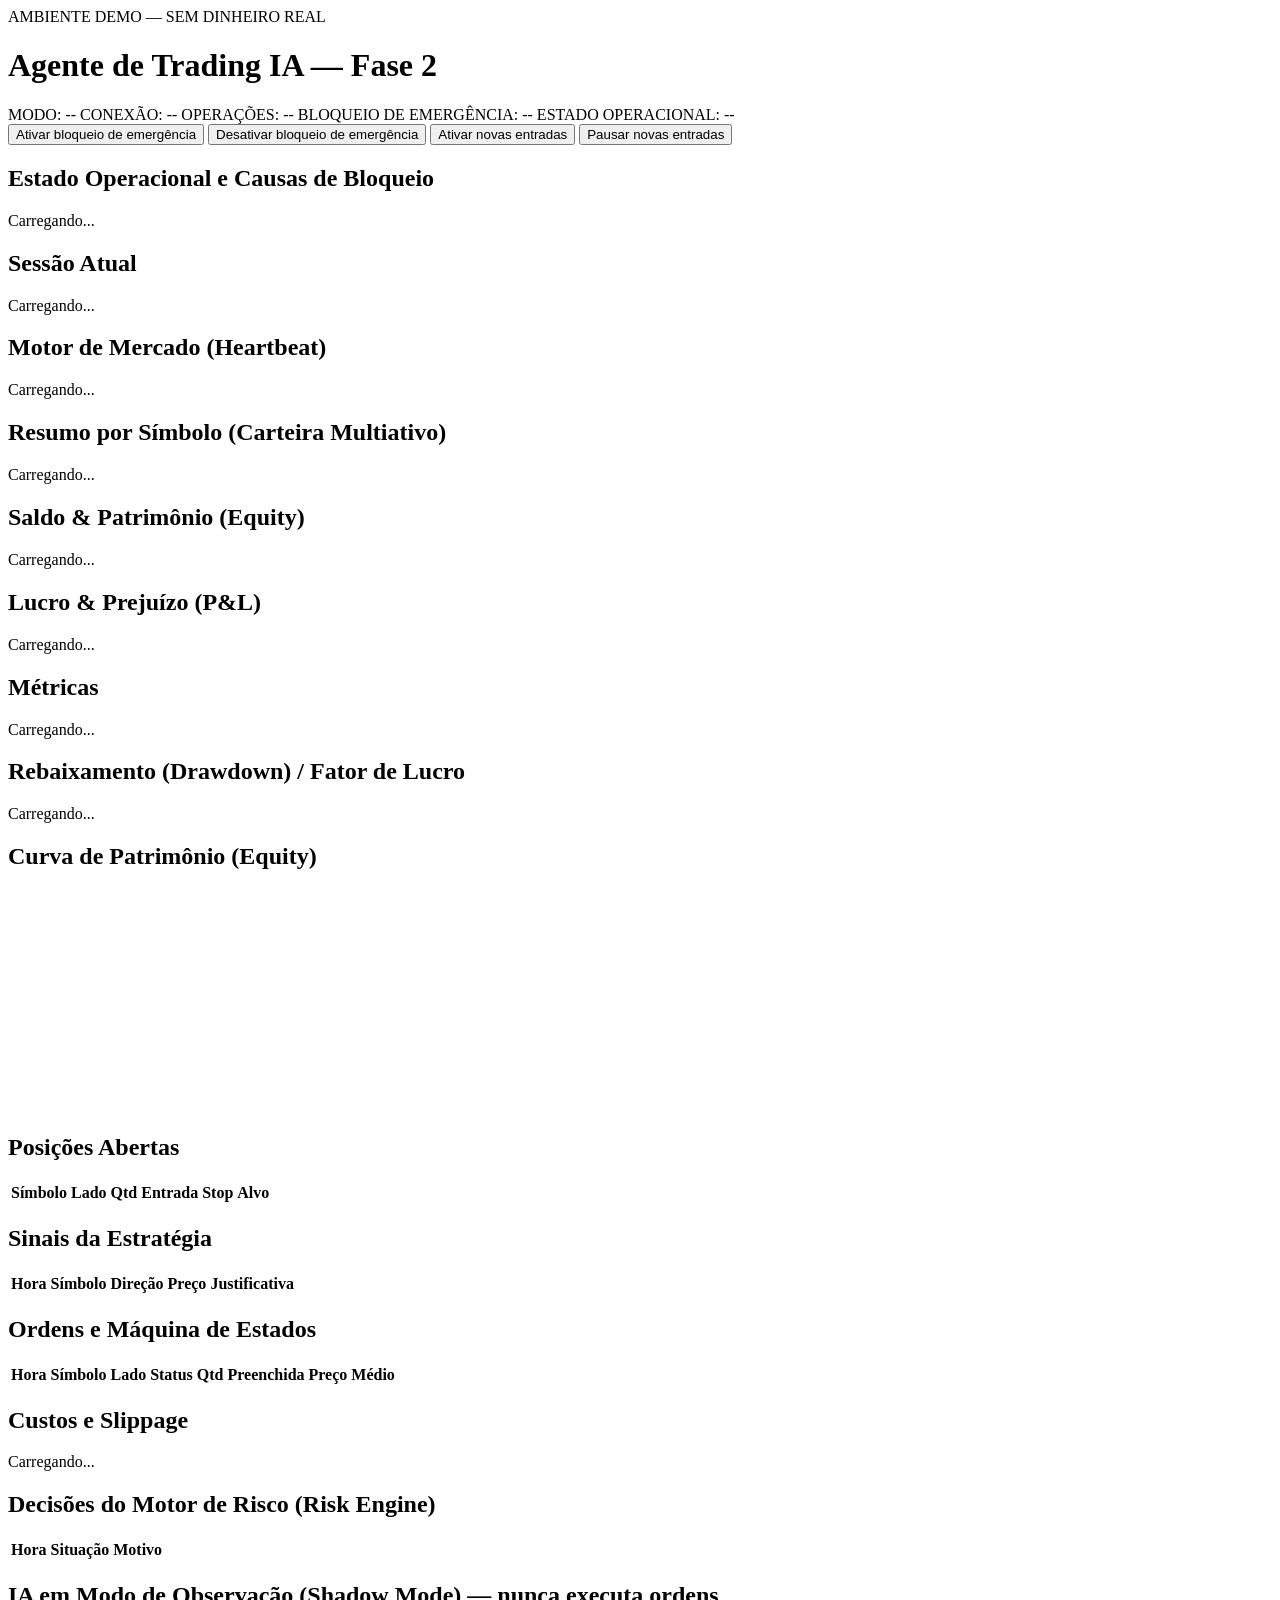
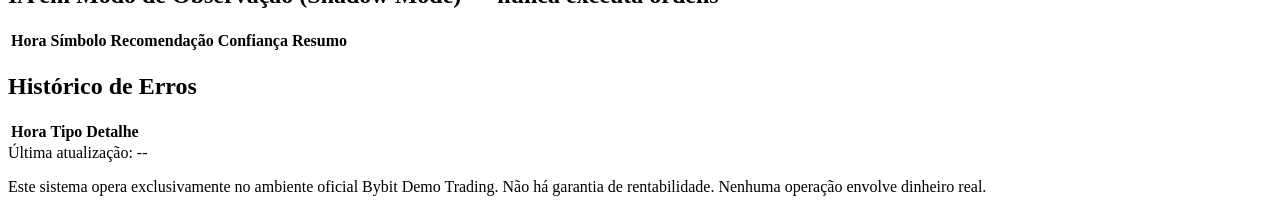
==== frontend/index.html @ 14e99291 "feat: add multi-asset phase 3 foundation" ====
<!doctype html>
<html lang="pt-BR">
<head>
<meta charset="utf-8" />
<meta name="viewport" content="width=device-width, initial-scale=1" />
<title>Agente Trader Demo</title>
<link rel="stylesheet" href="/static/styles.css" />
</head>
<body>
  <div id="env-banner" class="banner">AMBIENTE DEMO — SEM DINHEIRO REAL</div>

  <header class="topbar">
    <h1>Agente de Trading IA — Fase 2</h1>
    <div class="status-chips">
      <span id="chip-mode" class="chip">MODO: --</span>
      <span id="chip-conn" class="chip">CONEXÃO: --</span>
      <span id="chip-trading" class="chip">OPERAÇÕES: --</span>
      <span id="chip-kill" class="chip">BLOQUEIO DE EMERGÊNCIA: --</span>
      <span id="chip-op-state" class="chip">ESTADO OPERACIONAL: --</span>
    </div>
    <button id="btn-kill" class="btn-danger">Ativar bloqueio de emergência</button>
    <button id="btn-unkill" class="btn-secondary">Desativar bloqueio de emergência</button>
    <button id="btn-activate" class="btn-secondary">Ativar novas entradas</button>
    <button id="btn-pause" class="btn-secondary">Pausar novas entradas</button>
  </header>
  <div id="status-message" class="status-message"></div>

  <main>
    <section class="grid-2">
      <div class="card">
        <h2>Estado Operacional e Causas de Bloqueio</h2>
        <div id="block-causes-box">Carregando...</div>
      </div>
      <div class="card">
        <h2>Sessão Atual</h2>
        <div id="session-box">Carregando...</div>
      </div>
      <div class="card">
        <h2>Motor de Mercado (Heartbeat)</h2>
        <div id="poll-health-box">Carregando...</div>
      </div>
    </section>

    <section class="card">
      <h2>Resumo por Símbolo (Carteira Multiativo)</h2>
      <div id="symbols-summary-box">Carregando...</div>
    </section>
    <section class="grid">
      <div class="card">
        <h2>Saldo &amp; Patrimônio (Equity)</h2>
        <div id="account-box">Carregando...</div>
      </div>
      <div class="card">
        <h2>Lucro &amp; Prejuízo (P&amp;L)</h2>
        <div id="pnl-box">Carregando...</div>
      </div>
      <div class="card">
        <h2>Métricas</h2>
        <div id="metrics-box">Carregando...</div>
      </div>
      <div class="card">
        <h2>Rebaixamento (Drawdown) / Fator de Lucro</h2>
        <div id="risk-metrics-box">Carregando...</div>
      </div>
    </section>

    <section class="card">
      <h2>Curva de Patrimônio (Equity)</h2>
      <canvas id="equity-canvas" width="900" height="220"></canvas>
    </section>

    <section class="grid-2">
      <div class="card">
        <h2>Posições Abertas</h2>
        <table id="positions-table"><thead><tr><th>Símbolo</th><th>Lado</th><th>Qtd</th><th>Entrada</th><th>Stop</th><th>Alvo</th></tr></thead><tbody></tbody></table>
      </div>
      <div class="card">
        <h2>Sinais da Estratégia</h2>
        <table id="signals-table"><thead><tr><th>Hora</th><th>Símbolo</th><th>Direção</th><th>Preço</th><th>Justificativa</th></tr></thead><tbody></tbody></table>
      </div>
    </section>

    <section class="grid-2">
      <div class="card">
        <h2>Ordens e Máquina de Estados</h2>
        <table id="orders-table"><thead><tr><th>Hora</th><th>Símbolo</th><th>Lado</th><th>Status</th><th>Qtd Preenchida</th><th>Preço Médio</th></tr></thead><tbody></tbody></table>
      </div>
      <div class="card">
        <h2>Custos e Slippage</h2>
        <div id="costs-box">Carregando...</div>
      </div>
    </section>

    <section class="grid-2">
      <div class="card">
        <h2>Decisões do Motor de Risco (Risk Engine)</h2>
        <table id="risk-table"><thead><tr><th>Hora</th><th>Situação</th><th>Motivo</th></tr></thead><tbody></tbody></table>
      </div>
      <div class="card">
        <h2>IA em Modo de Observação (Shadow Mode) — nunca executa ordens</h2>
        <table id="ai-table"><thead><tr><th>Hora</th><th>Símbolo</th><th>Recomendação</th><th>Confiança</th><th>Resumo</th></tr></thead><tbody></tbody></table>
      </div>
    </section>

    <section class="card">
      <h2>Histórico de Erros</h2>
      <table id="failures-table"><thead><tr><th>Hora</th><th>Tipo</th><th>Detalhe</th></tr></thead><tbody></tbody></table>
    </section>

    <footer>
      <span>Última atualização: <span id="last-updated">--</span></span>
      <p class="disclaimer">Este sistema opera exclusivamente no ambiente oficial Bybit Demo Trading. Não há garantia de rentabilidade. Nenhuma operação envolve dinheiro real.</p>
    </footer>
  </main>

  <script src="/static/app.js"></script>
</body>
</html>
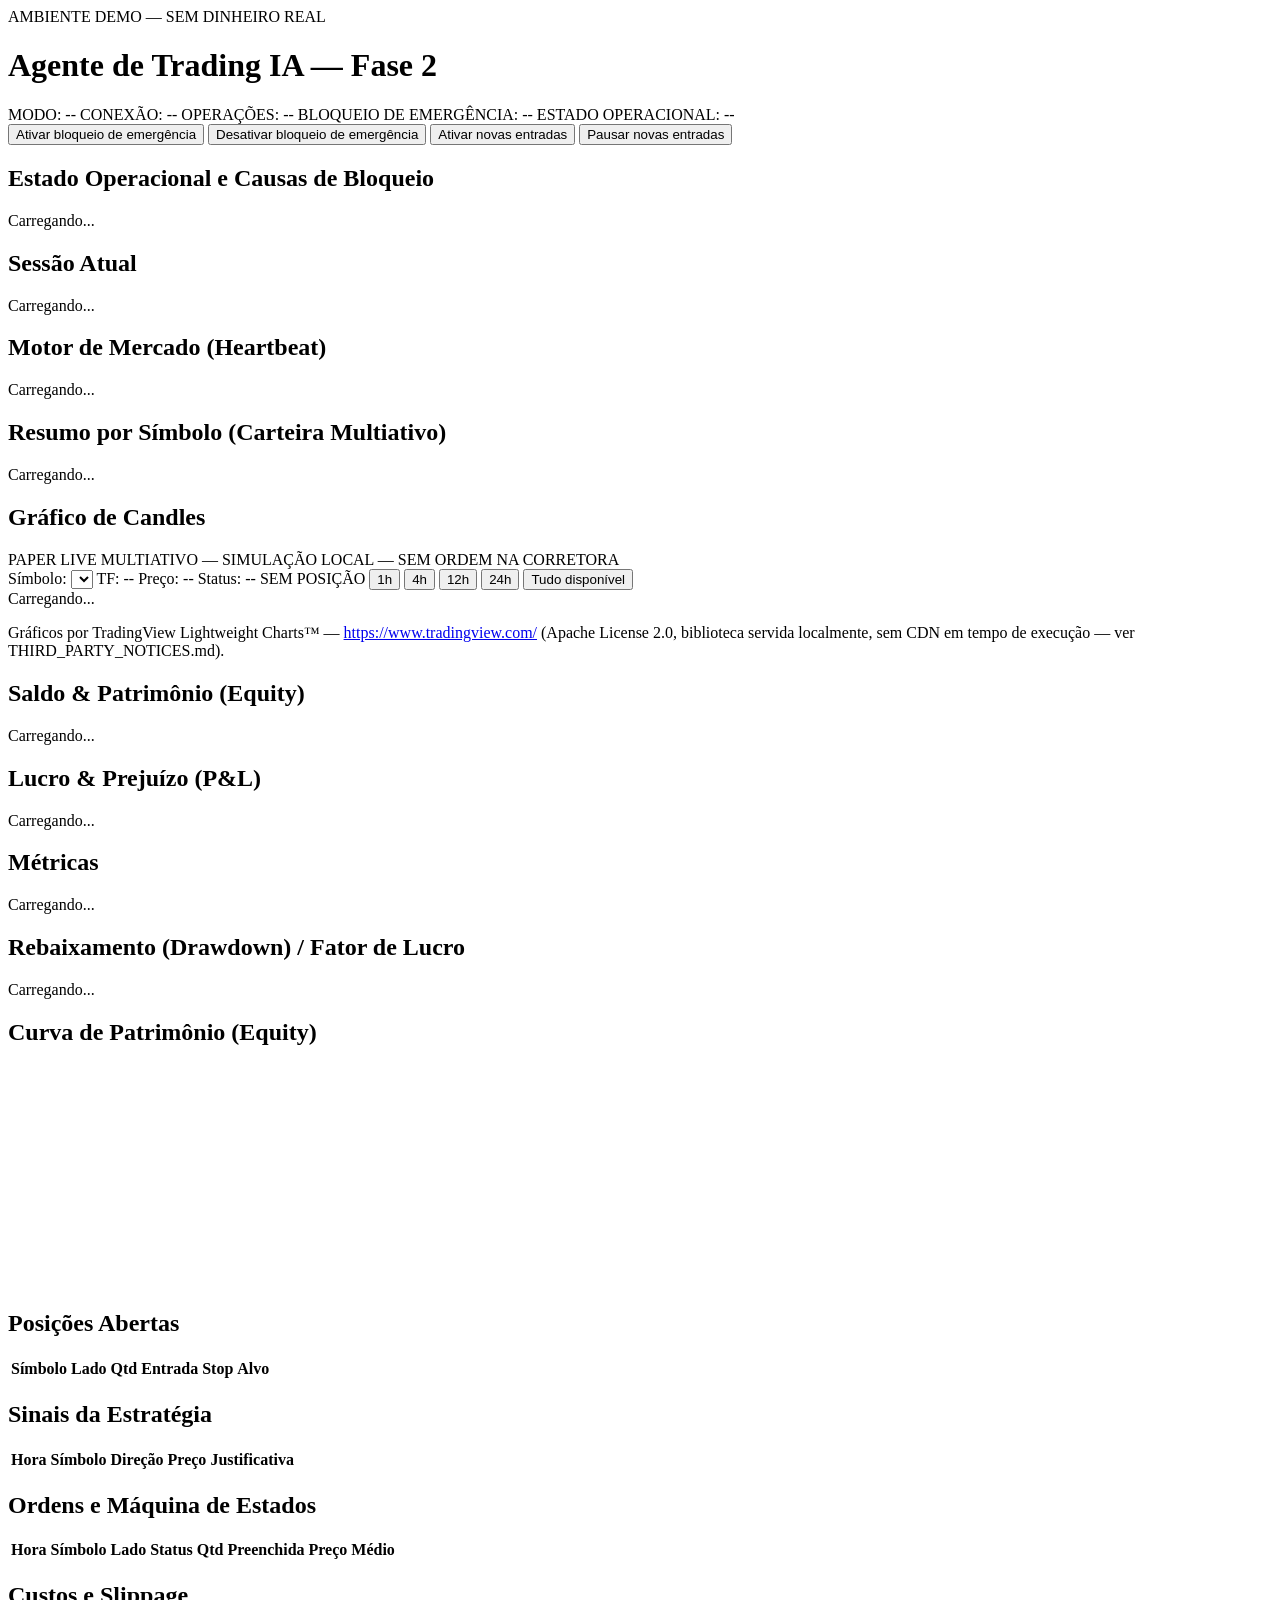
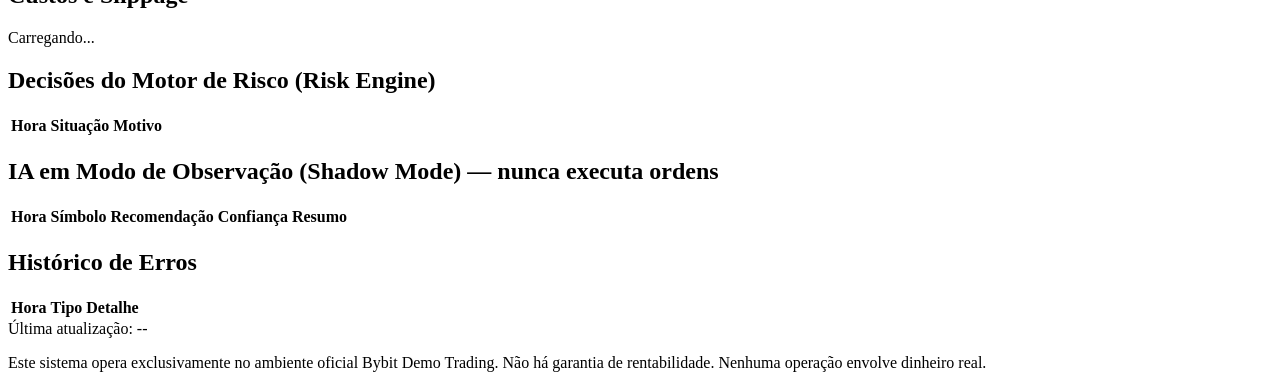
==== commit 05c3676a: "feat: add multi-asset trading chart dashboard" ====
--- a/frontend/index.html
+++ b/frontend/index.html
@@ -45,6 +45,35 @@
       <h2>Resumo por Símbolo (Carteira Multiativo)</h2>
       <div id="symbols-summary-box">Carregando...</div>
     </section>
+
+    <section class="card" id="chart-card">
+      <h2>Gráfico de Candles</h2>
+      <div class="chart-banner">PAPER LIVE MULTIATIVO — SIMULAÇÃO LOCAL — SEM ORDEM NA CORRETORA</div>
+      <div class="chart-header">
+        <label for="chart-symbol-select">Símbolo:</label>
+        <select id="chart-symbol-select"></select>
+        <span id="chart-timeframe" class="chip">TF: --</span>
+        <span id="chart-visual-price" class="chip">Preço: --</span>
+        <span id="chart-status" class="chip">Status: --</span>
+        <span id="chart-position-state" class="chip">SEM POSIÇÃO</span>
+        <span class="chart-window-buttons">
+          <button type="button" class="btn-secondary chart-window-btn" data-window="1h">1h</button>
+          <button type="button" class="btn-secondary chart-window-btn" data-window="4h">4h</button>
+          <button type="button" class="btn-secondary chart-window-btn" data-window="12h">12h</button>
+          <button type="button" class="btn-secondary chart-window-btn" data-window="24h">24h</button>
+          <button type="button" class="btn-secondary chart-window-btn" data-window="all">Tudo disponível</button>
+        </span>
+      </div>
+      <div id="chart-container">
+        <div id="chart-loading" class="chart-message">Carregando...</div>
+      </div>
+      <div id="chart-position-legend" class="chart-legend"></div>
+      <p class="chart-attribution">
+        Gráficos por TradingView Lightweight Charts™ — <a href="https://www.tradingview.com/" target="_blank" rel="noopener">https://www.tradingview.com/</a>
+        (Apache License 2.0, biblioteca servida localmente, sem CDN em tempo de execução — ver THIRD_PARTY_NOTICES.md).
+      </p>
+    </section>
+
     <section class="grid">
       <div class="card">
         <h2>Saldo &amp; Patrimônio (Equity)</h2>
@@ -113,6 +142,7 @@
     </footer>
   </main>
 
+  <script src="/static/vendor/lightweight-charts.standalone.production.js"></script>
   <script src="/static/app.js"></script>
 </body>
 </html>
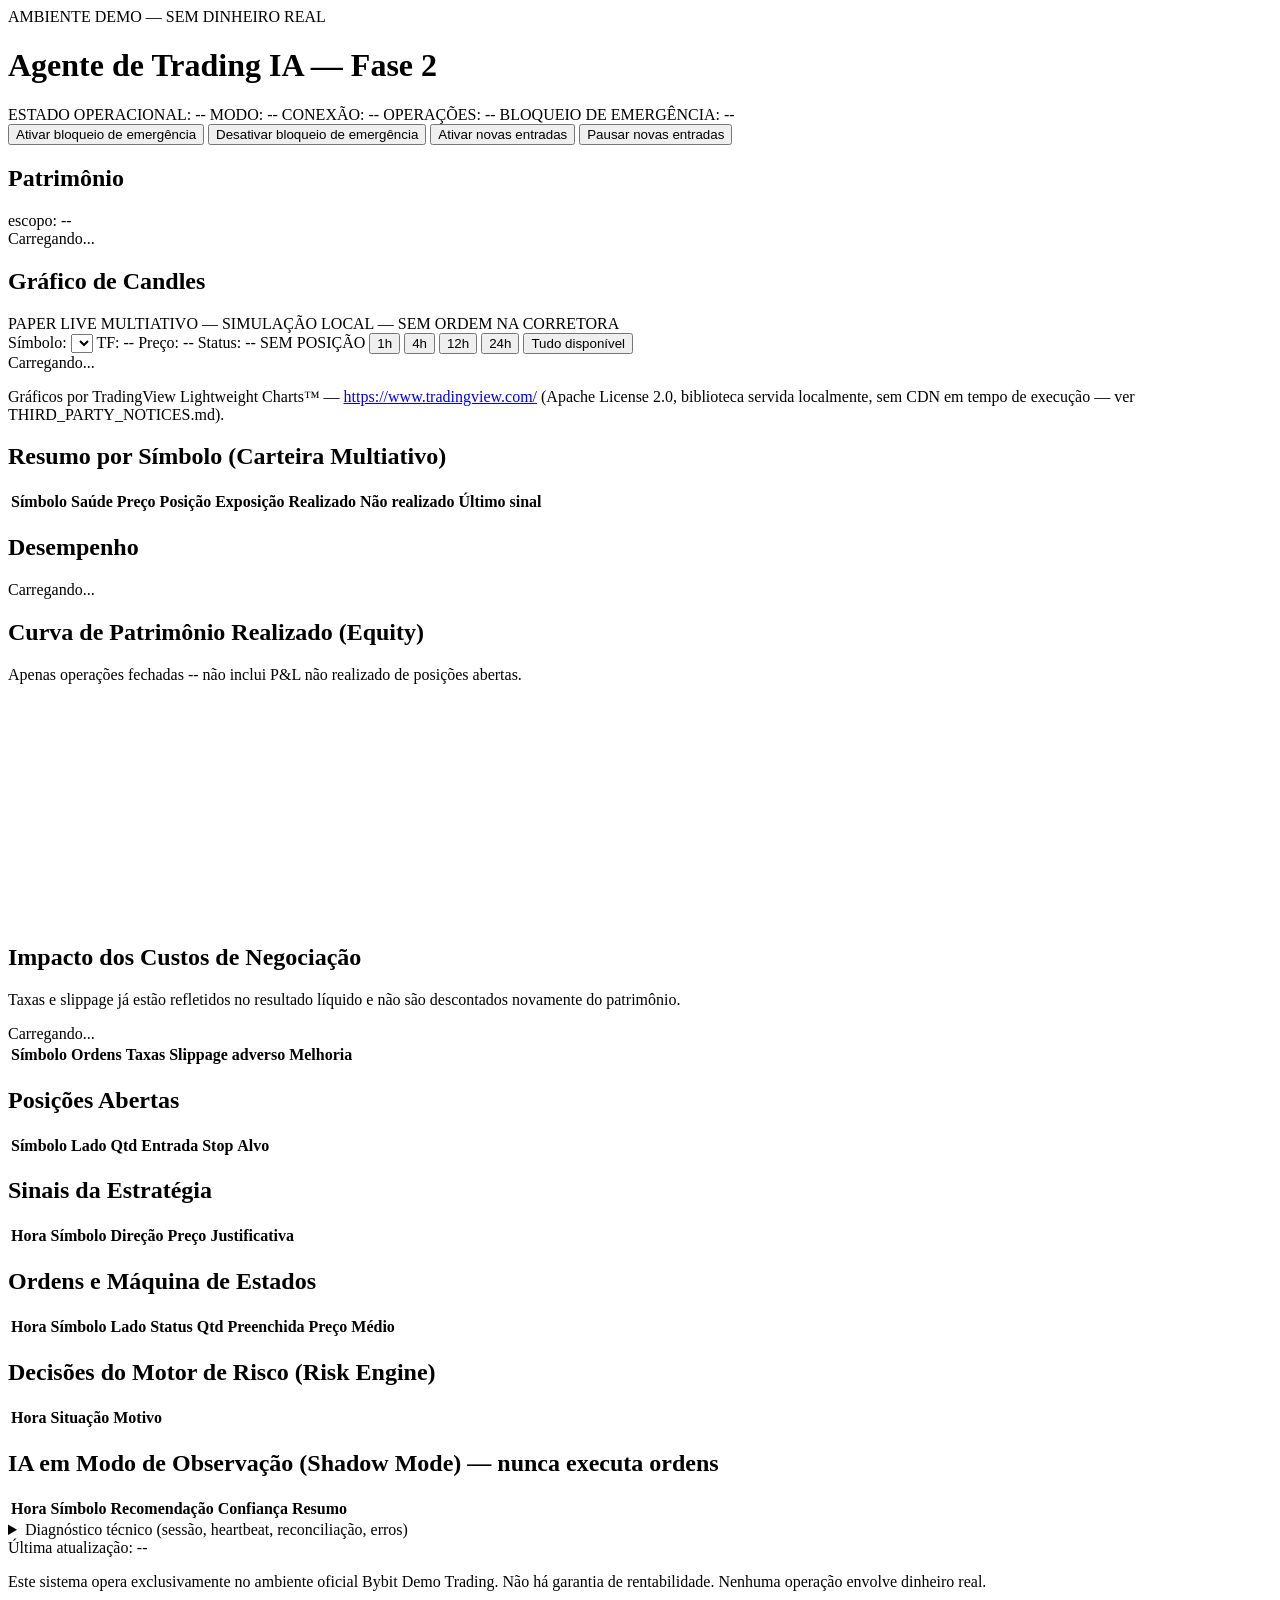
==== commit 44fa0c1f: "feat: redesign financial dashboard accounting" ====
--- a/frontend/index.html
+++ b/frontend/index.html
@@ -12,12 +12,13 @@
   <header class="topbar">
     <h1>Agente de Trading IA — Fase 2</h1>
     <div class="status-chips">
+      <span id="chip-op-state" class="chip chip-primary">ESTADO OPERACIONAL: --</span>
       <span id="chip-mode" class="chip">MODO: --</span>
       <span id="chip-conn" class="chip">CONEXÃO: --</span>
       <span id="chip-trading" class="chip">OPERAÇÕES: --</span>
       <span id="chip-kill" class="chip">BLOQUEIO DE EMERGÊNCIA: --</span>
-      <span id="chip-op-state" class="chip">ESTADO OPERACIONAL: --</span>
     </div>
+    <div id="block-reason-line" class="block-reason-line" hidden></div>
     <button id="btn-kill" class="btn-danger">Ativar bloqueio de emergência</button>
     <button id="btn-unkill" class="btn-secondary">Desativar bloqueio de emergência</button>
     <button id="btn-activate" class="btn-secondary">Ativar novas entradas</button>
@@ -26,24 +27,16 @@
   <div id="status-message" class="status-message"></div>
 
   <main>
-    <section class="grid-2">
-      <div class="card">
-        <h2>Estado Operacional e Causas de Bloqueio</h2>
-        <div id="block-causes-box">Carregando...</div>
+    <!-- B. Resumo financeiro principal -->
+    <section class="card hero-card">
+      <div class="hero-header">
+        <h2>Patrimônio</h2>
+        <span id="equity-scope-badge" class="chip chip-scope">escopo: --</span>
       </div>
-      <div class="card">
-        <h2>Sessão Atual</h2>
-        <div id="session-box">Carregando...</div>
+      <div id="equity-incomplete-notice" class="notice-amber" hidden>
+        Patrimônio incompleto: pelo menos uma posição aberta não pôde ser marcada a mercado agora.
       </div>
-      <div class="card">
-        <h2>Motor de Mercado (Heartbeat)</h2>
-        <div id="poll-health-box">Carregando...</div>
-      </div>
-    </section>
-
-    <section class="card">
-      <h2>Resumo por Símbolo (Carteira Multiativo)</h2>
-      <div id="symbols-summary-box">Carregando...</div>
+      <div id="hero-grid" class="hero-grid">Carregando...</div>
     </section>
 
     <section class="card" id="chart-card">
@@ -74,28 +67,45 @@
       </p>
     </section>
 
-    <section class="grid">
-      <div class="card">
-        <h2>Saldo &amp; Patrimônio (Equity)</h2>
-        <div id="account-box">Carregando...</div>
-      </div>
-      <div class="card">
-        <h2>Lucro &amp; Prejuízo (P&amp;L)</h2>
-        <div id="pnl-box">Carregando...</div>
-      </div>
-      <div class="card">
-        <h2>Métricas</h2>
-        <div id="metrics-box">Carregando...</div>
-      </div>
-      <div class="card">
-        <h2>Rebaixamento (Drawdown) / Fator de Lucro</h2>
-        <div id="risk-metrics-box">Carregando...</div>
+    <!-- D. Resumo por Símbolo -->
+    <section class="card">
+      <h2>Resumo por Símbolo (Carteira Multiativo)</h2>
+      <div class="table-scroll">
+        <table id="symbols-summary-table">
+          <thead><tr>
+            <th>Símbolo</th><th>Saúde</th><th>Preço</th><th>Posição</th>
+            <th>Exposição</th><th>Realizado</th><th>Não realizado</th><th>Último sinal</th>
+          </tr></thead>
+          <tbody></tbody>
+        </table>
       </div>
     </section>
 
+    <!-- E. Desempenho -->
     <section class="card">
-      <h2>Curva de Patrimônio (Equity)</h2>
+      <h2>Desempenho</h2>
+      <div id="performance-grid" class="hero-grid hero-grid-compact">Carregando...</div>
+    </section>
+
+    <section class="card">
+      <h2>Curva de Patrimônio Realizado (Equity)</h2>
+      <p class="card-subtitle">Apenas operações fechadas -- não inclui P&amp;L não realizado de posições abertas.</p>
       <canvas id="equity-canvas" width="900" height="220"></canvas>
+    </section>
+
+    <!-- F. Custos de negociação -->
+    <section class="card">
+      <h2>Impacto dos Custos de Negociação</h2>
+      <p class="notice-muted">
+        Taxas e slippage já estão refletidos no resultado líquido e não são descontados novamente do patrimônio.
+      </p>
+      <div id="costs-box" class="hero-grid hero-grid-compact">Carregando...</div>
+      <div class="table-scroll">
+        <table id="costs-by-symbol-table">
+          <thead><tr><th>Símbolo</th><th>Ordens</th><th>Taxas</th><th>Slippage adverso</th><th>Melhoria</th></tr></thead>
+          <tbody></tbody>
+        </table>
+      </div>
     </section>
 
     <section class="grid-2">
@@ -115,26 +125,38 @@
         <table id="orders-table"><thead><tr><th>Hora</th><th>Símbolo</th><th>Lado</th><th>Status</th><th>Qtd Preenchida</th><th>Preço Médio</th></tr></thead><tbody></tbody></table>
       </div>
       <div class="card">
-        <h2>Custos e Slippage</h2>
-        <div id="costs-box">Carregando...</div>
-      </div>
-    </section>
-
-    <section class="grid-2">
-      <div class="card">
         <h2>Decisões do Motor de Risco (Risk Engine)</h2>
         <table id="risk-table"><thead><tr><th>Hora</th><th>Situação</th><th>Motivo</th></tr></thead><tbody></tbody></table>
-      </div>
-      <div class="card">
-        <h2>IA em Modo de Observação (Shadow Mode) — nunca executa ordens</h2>
-        <table id="ai-table"><thead><tr><th>Hora</th><th>Símbolo</th><th>Recomendação</th><th>Confiança</th><th>Resumo</th></tr></thead><tbody></tbody></table>
       </div>
     </section>
 
     <section class="card">
-      <h2>Histórico de Erros</h2>
-      <table id="failures-table"><thead><tr><th>Hora</th><th>Tipo</th><th>Detalhe</th></tr></thead><tbody></tbody></table>
+      <h2>IA em Modo de Observação (Shadow Mode) — nunca executa ordens</h2>
+      <table id="ai-table"><thead><tr><th>Hora</th><th>Símbolo</th><th>Recomendação</th><th>Confiança</th><th>Resumo</th></tr></thead><tbody></tbody></table>
     </section>
+
+    <!-- G. Diagnóstico técnico -->
+    <details class="card diagnostics">
+      <summary>Diagnóstico técnico (sessão, heartbeat, reconciliação, erros)</summary>
+      <section class="grid-2">
+        <div class="card card-flat">
+          <h2>Estado Operacional e Causas de Bloqueio</h2>
+          <div id="block-causes-box">Carregando...</div>
+        </div>
+        <div class="card card-flat">
+          <h2>Sessão Atual</h2>
+          <div id="session-box">Carregando...</div>
+        </div>
+        <div class="card card-flat">
+          <h2>Motor de Mercado (Heartbeat)</h2>
+          <div id="poll-health-box">Carregando...</div>
+        </div>
+      </section>
+      <div class="card card-flat">
+        <h2>Histórico de Erros</h2>
+        <table id="failures-table"><thead><tr><th>Hora</th><th>Tipo</th><th>Detalhe</th></tr></thead><tbody></tbody></table>
+      </div>
+    </details>
 
     <footer>
       <span>Última atualização: <span id="last-updated">--</span></span>
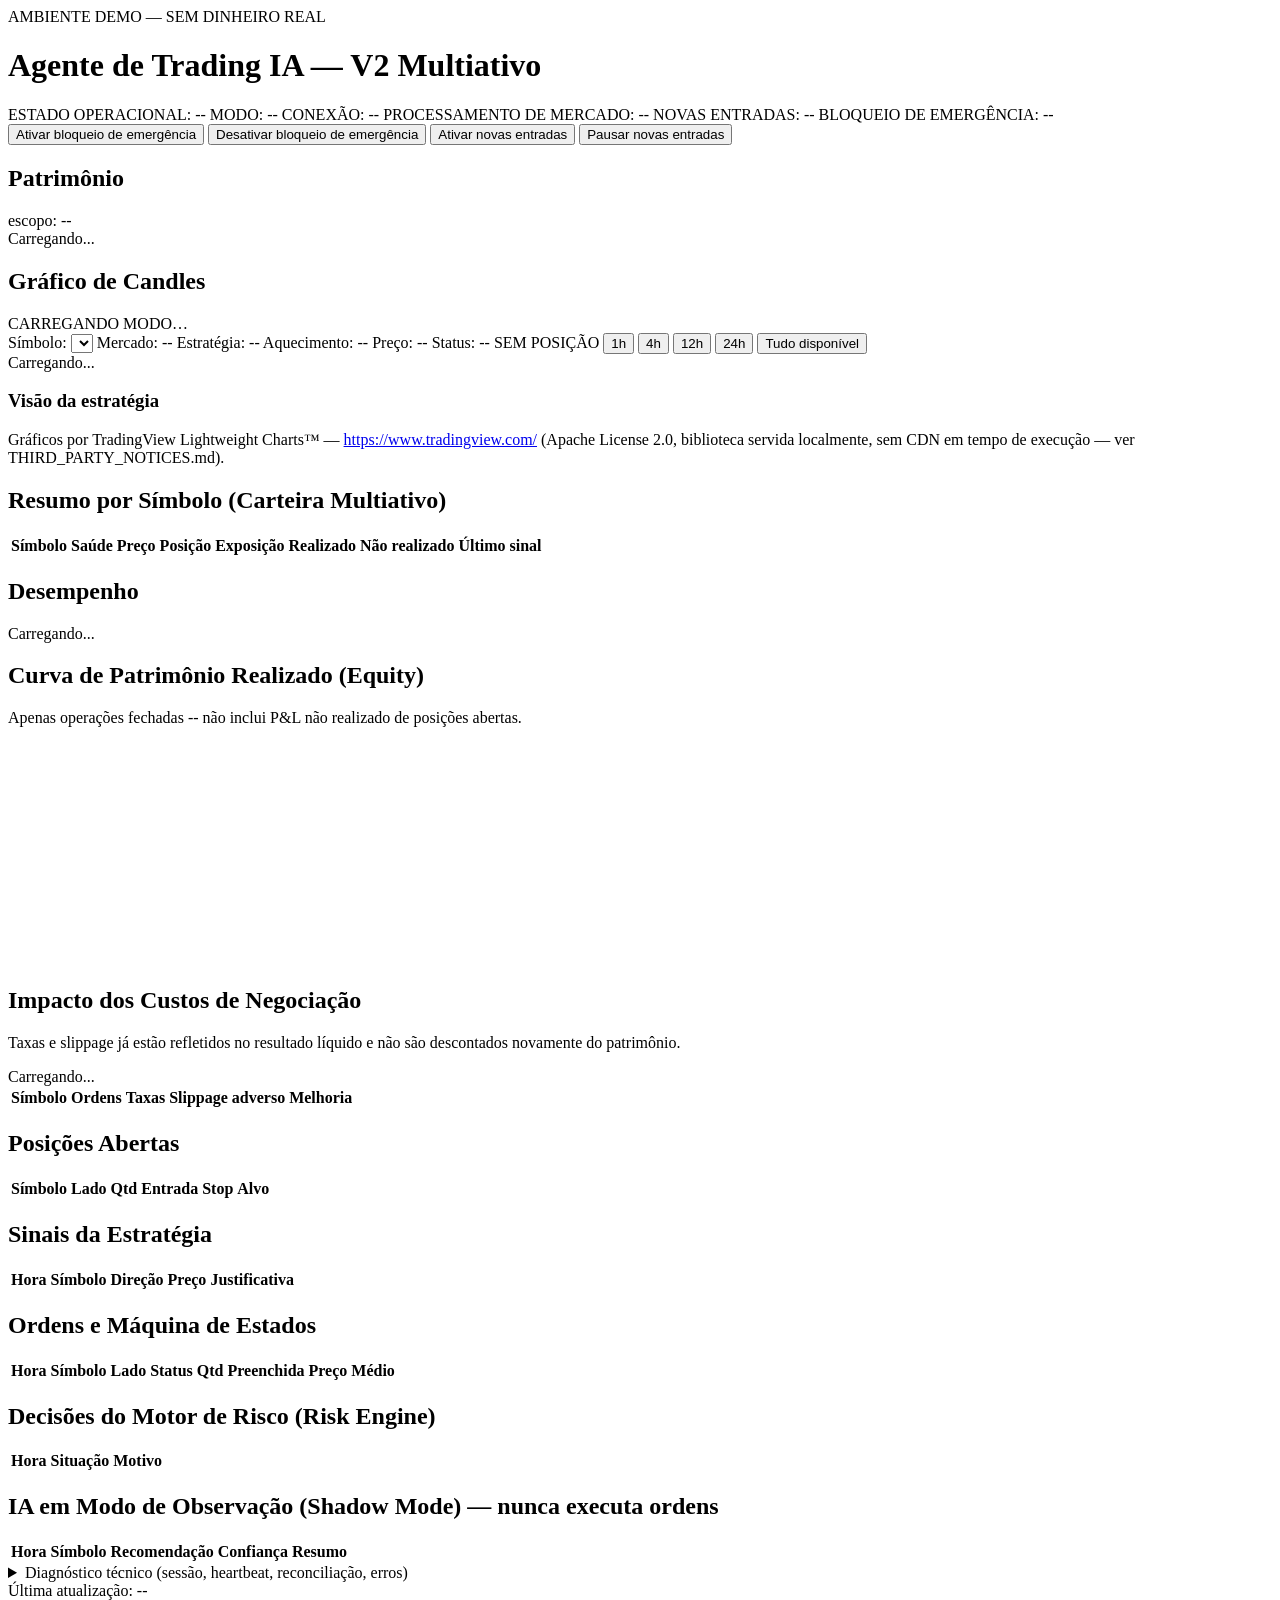
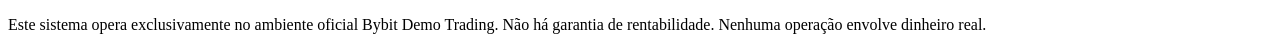
==== commit b1910221: "feat: add multi-timeframe strategy and cost gate" ====
--- a/frontend/index.html
+++ b/frontend/index.html
@@ -10,12 +10,17 @@
   <div id="env-banner" class="banner">AMBIENTE DEMO — SEM DINHEIRO REAL</div>
 
   <header class="topbar">
-    <h1>Agente de Trading IA — Fase 2</h1>
+    <h1>Agente de Trading IA — V2 Multiativo</h1>
     <div class="status-chips">
       <span id="chip-op-state" class="chip chip-primary">ESTADO OPERACIONAL: --</span>
       <span id="chip-mode" class="chip">MODO: --</span>
       <span id="chip-conn" class="chip">CONEXÃO: --</span>
-      <span id="chip-trading" class="chip">OPERAÇÕES: --</span>
+      <!-- Fase 3.2: dois conceitos DISTINTOS, cada um no seu chip. O chip
+           único "OPERAÇÕES: ATIVAS" representava ao mesmo tempo o laço
+           processando candles e a autorização de entrada, o que
+           contradizia visualmente o estado OBSERVANDO ao lado. -->
+      <span id="chip-processing" class="chip">PROCESSAMENTO DE MERCADO: --</span>
+      <span id="chip-entries" class="chip">NOVAS ENTRADAS: --</span>
       <span id="chip-kill" class="chip">BLOQUEIO DE EMERGÊNCIA: --</span>
     </div>
     <div id="block-reason-line" class="block-reason-line" hidden></div>
@@ -41,11 +46,17 @@
 
     <section class="card" id="chart-card">
       <h2>Gráfico de Candles</h2>
-      <div class="chart-banner">PAPER LIVE MULTIATIVO — SIMULAÇÃO LOCAL — SEM ORDEM NA CORRETORA</div>
+      <!-- Fase 3.2: o texto vem do backend e reflete o MODO EFETIVO
+           (REPLAY / PAPER_LOCAL / PAPER_LIVE / BYBIT_DEMO). Nunca mais
+           um literal fixo que dizia "PAPER LIVE" mesmo em REPLAY. -->
+      <div id="chart-banner" class="chart-banner">CARREGANDO MODO…</div>
+      <div id="chart-data-disclaimer" class="chart-disclaimer" hidden></div>
       <div class="chart-header">
         <label for="chart-symbol-select">Símbolo:</label>
         <select id="chart-symbol-select"></select>
-        <span id="chart-timeframe" class="chip">TF: --</span>
+        <span id="chart-timeframe" class="chip">Mercado: --</span>
+        <span id="chart-strategy-timeframe" class="chip chip-strategy">Estratégia: --</span>
+        <span id="chart-warmup" class="chip">Aquecimento: --</span>
         <span id="chart-visual-price" class="chip">Preço: --</span>
         <span id="chart-status" class="chip">Status: --</span>
         <span id="chart-position-state" class="chip">SEM POSIÇÃO</span>
@@ -61,6 +72,12 @@
         <div id="chart-loading" class="chart-message">Carregando...</div>
       </div>
       <div id="chart-position-legend" class="chart-legend"></div>
+      <!-- Fase 3.2: bloco estratégico. O gráfico acima continua sendo o de
+           1 minuto (visão operacional); aqui fica, lado a lado e sempre
+           rotulado, o que a ESTRATÉGIA realmente enxerga. -->
+      <h3 class="chart-subtitle">Visão da estratégia</h3>
+      <div id="chart-strategy-grid" class="hero-grid hero-grid-compact"></div>
+      <div id="chart-strategy-note" class="chart-note"></div>
       <p class="chart-attribution">
         Gráficos por TradingView Lightweight Charts™ — <a href="https://www.tradingview.com/" target="_blank" rel="noopener">https://www.tradingview.com/</a>
         (Apache License 2.0, biblioteca servida localmente, sem CDN em tempo de execução — ver THIRD_PARTY_NOTICES.md).
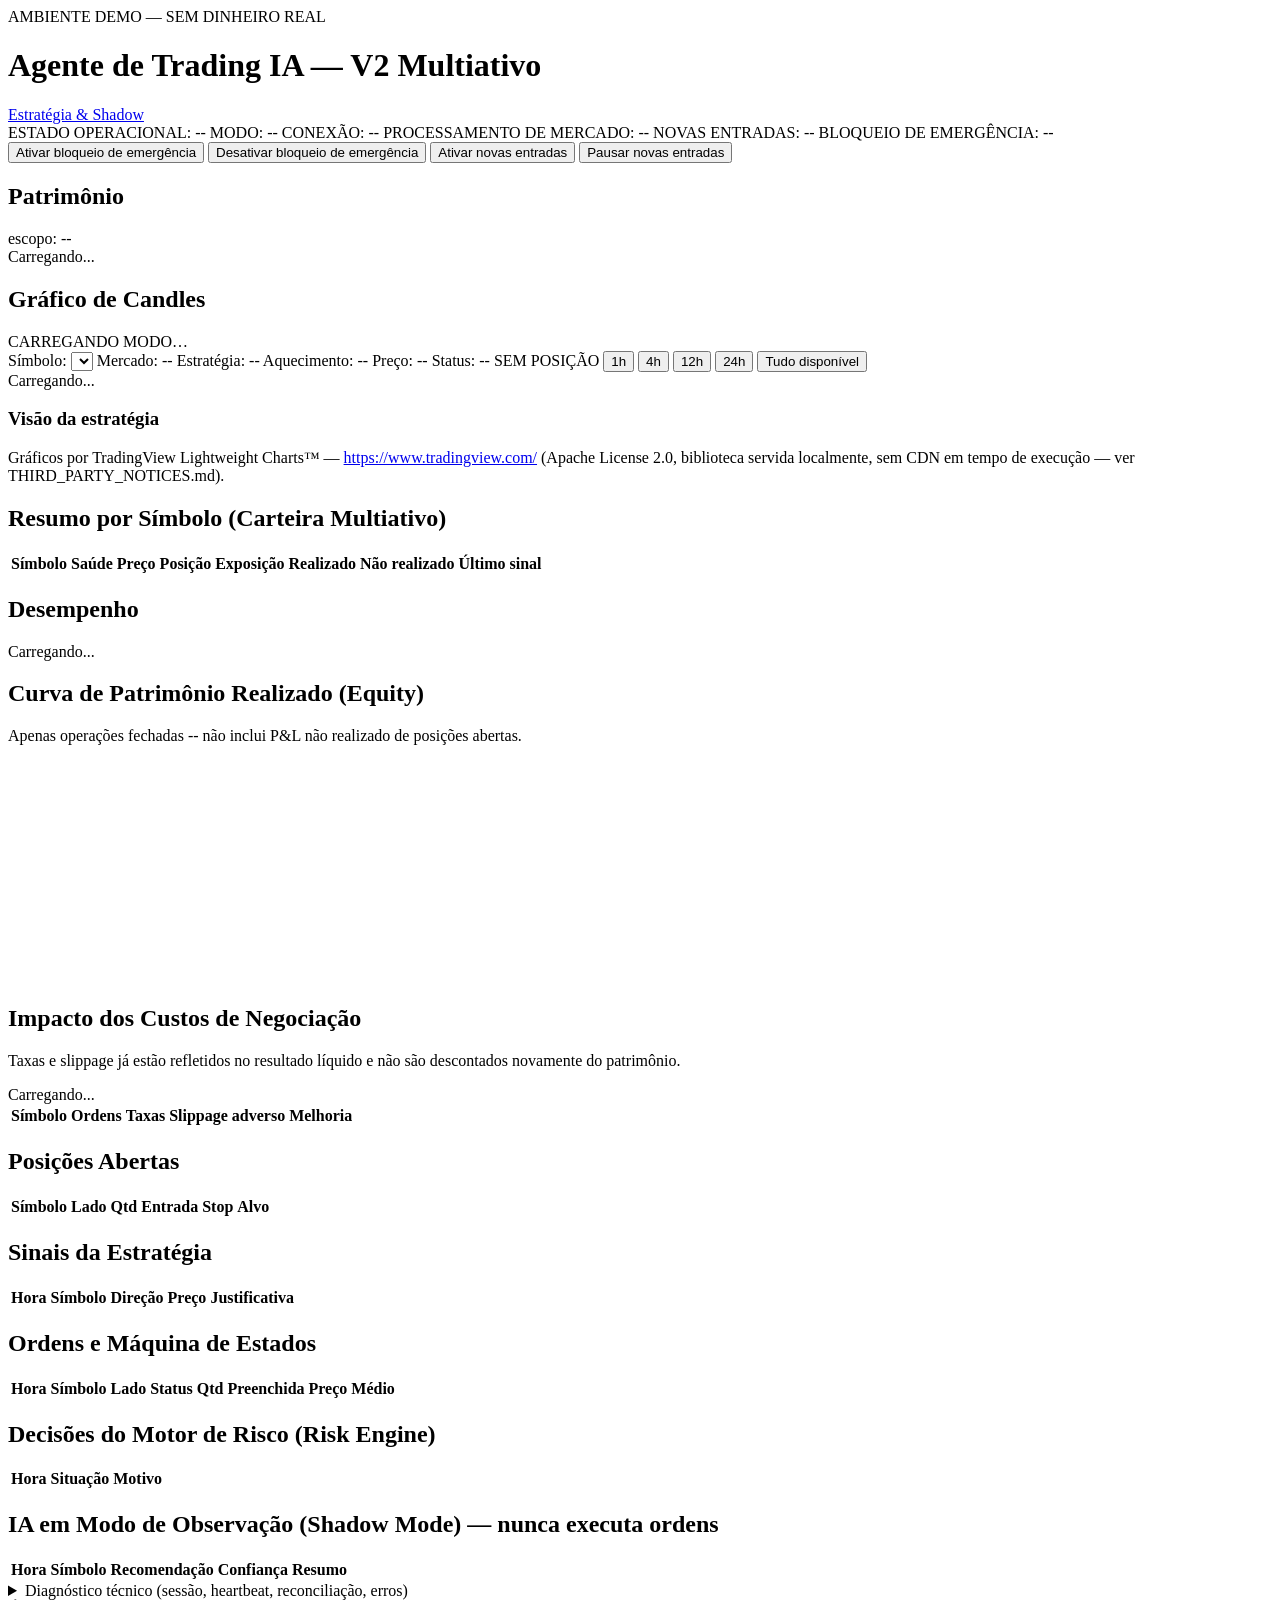
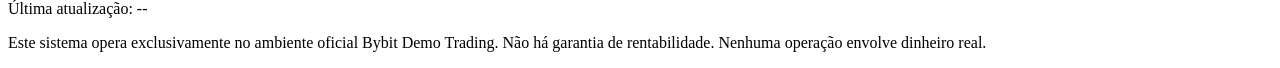
==== commit 1b8f645f: "feat: add trading diagnostics and shadow dashboard" ====
--- a/frontend/index.html
+++ b/frontend/index.html
@@ -11,6 +11,9 @@
 
   <header class="topbar">
     <h1>Agente de Trading IA — V2 Multiativo</h1>
+    <nav class="topbar-nav">
+      <a id="link-estrategia-shadow" class="btn-secondary" href="/static/shadow.html">Estratégia &amp; Shadow</a>
+    </nav>
     <div class="status-chips">
       <span id="chip-op-state" class="chip chip-primary">ESTADO OPERACIONAL: --</span>
       <span id="chip-mode" class="chip">MODO: --</span>
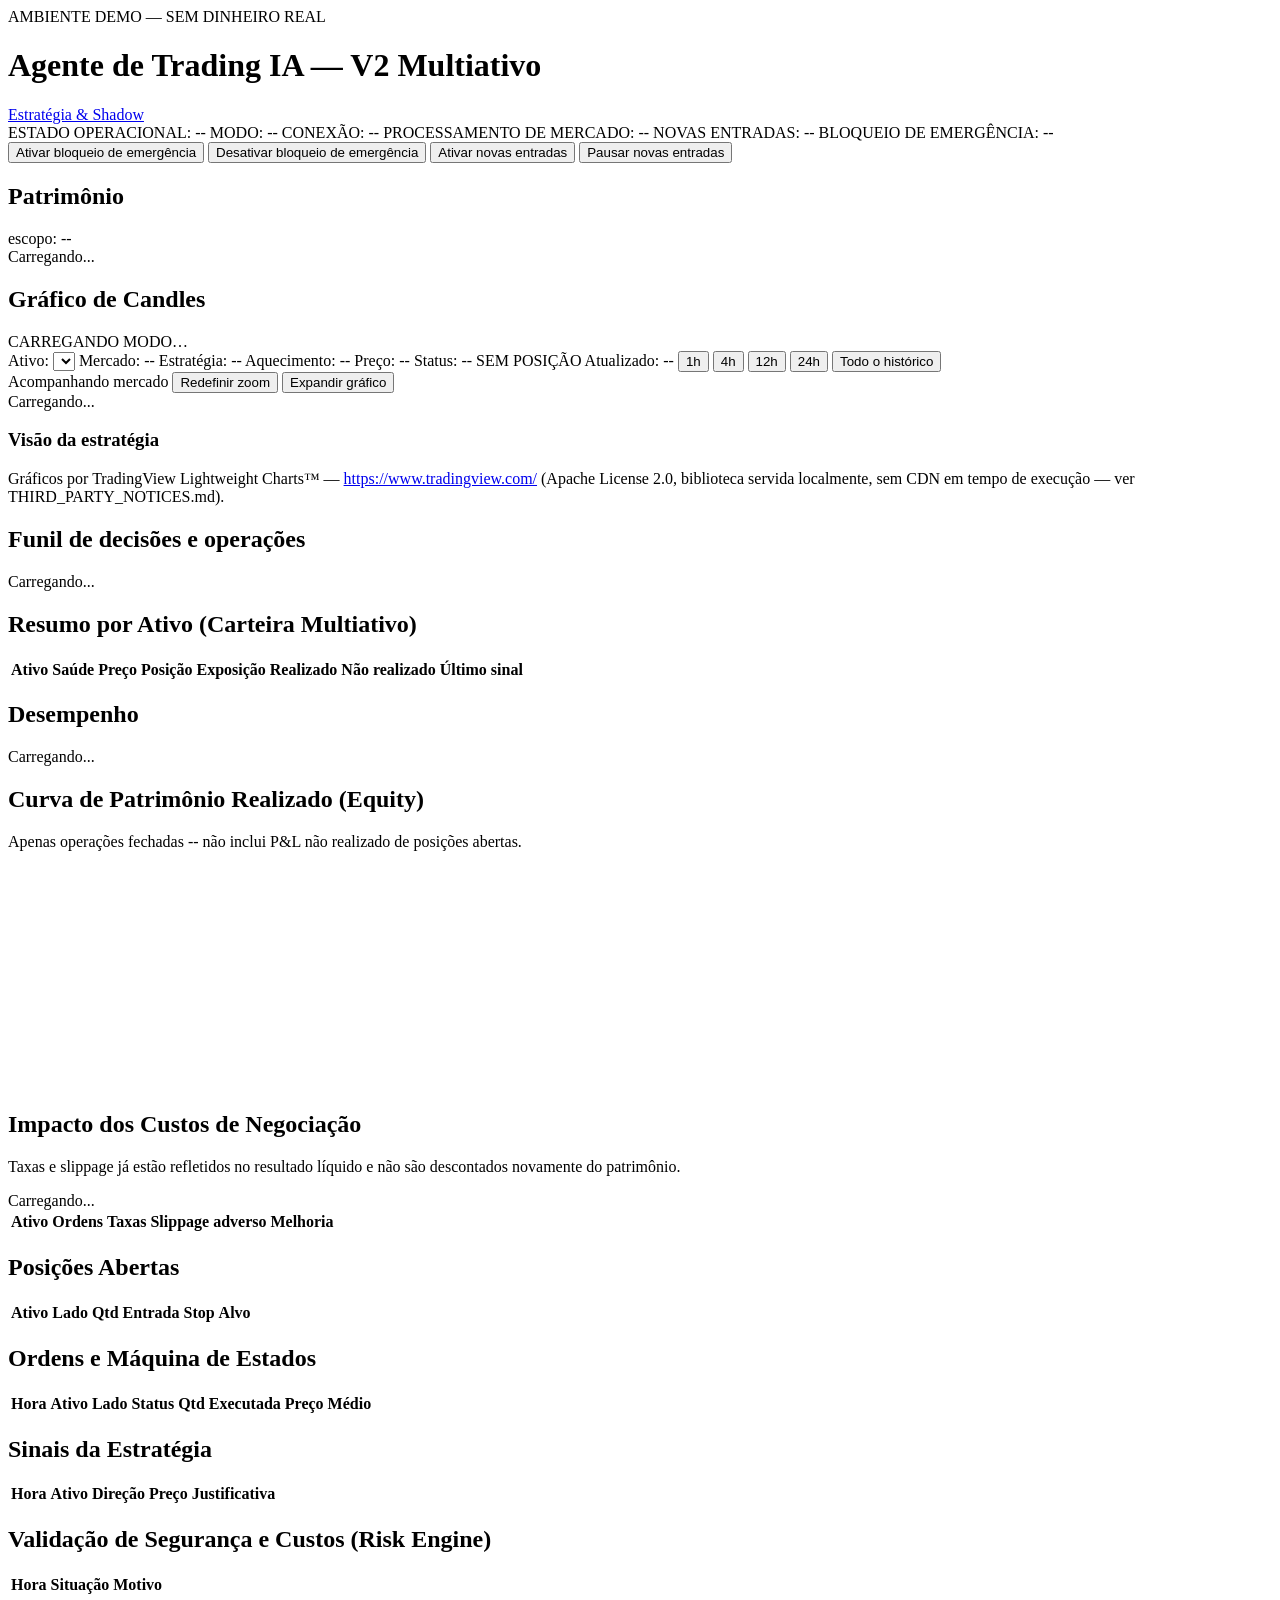
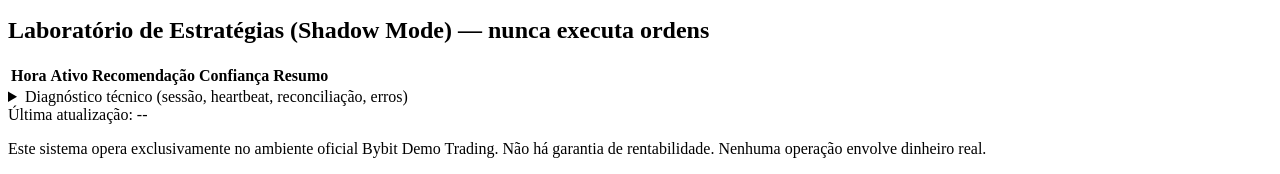
==== commit 2a6dc10f: "feat: improve dashboard chart usability" ====
--- a/frontend/index.html
+++ b/frontend/index.html
@@ -55,21 +55,31 @@
       <div id="chart-banner" class="chart-banner">CARREGANDO MODO…</div>
       <div id="chart-data-disclaimer" class="chart-disclaimer" hidden></div>
       <div class="chart-header">
-        <label for="chart-symbol-select">Símbolo:</label>
+        <label for="chart-symbol-select">Ativo:</label>
         <select id="chart-symbol-select"></select>
         <span id="chart-timeframe" class="chip">Mercado: --</span>
         <span id="chart-strategy-timeframe" class="chip chip-strategy">Estratégia: --</span>
         <span id="chart-warmup" class="chip">Aquecimento: --</span>
         <span id="chart-visual-price" class="chip">Preço: --</span>
+        <span id="chart-forming-indicator" class="chip" hidden>Candle em formação</span>
         <span id="chart-status" class="chip">Status: --</span>
         <span id="chart-position-state" class="chip">SEM POSIÇÃO</span>
+        <span id="chart-last-updated" class="chip">Atualizado: --</span>
         <span class="chart-window-buttons">
           <button type="button" class="btn-secondary chart-window-btn" data-window="1h">1h</button>
           <button type="button" class="btn-secondary chart-window-btn" data-window="4h">4h</button>
           <button type="button" class="btn-secondary chart-window-btn" data-window="12h">12h</button>
           <button type="button" class="btn-secondary chart-window-btn" data-window="24h">24h</button>
-          <button type="button" class="btn-secondary chart-window-btn" data-window="all">Tudo disponível</button>
+          <button type="button" class="btn-secondary chart-window-btn" data-window="all">Todo o histórico</button>
         </span>
+      </div>
+      <div class="chart-live-controls">
+        <span id="chart-live-indicator" class="chart-live-indicator">
+          <span class="dot"></span><span class="label">Acompanhando mercado</span>
+        </span>
+        <button type="button" id="chart-back-to-live-btn" class="btn-chart-action" hidden>Voltar ao tempo atual</button>
+        <button type="button" id="chart-reset-zoom-btn" class="btn-chart-action">Redefinir zoom</button>
+        <button type="button" id="chart-expand-btn" class="btn-chart-action">Expandir gráfico</button>
       </div>
       <div id="chart-container">
         <div id="chart-loading" class="chart-message">Carregando...</div>
@@ -87,13 +97,25 @@
       </p>
     </section>
 
+    <!-- Fase 3.6, item 6: explicação objetiva com dados reais -- nunca
+         afirmação de lucratividade/validação/calibração sem evidência.
+         Correção pós-auditoria (3ª rodada, item 1): título NUNCA fixo --
+         "nenhuma operação foi aberta" era historicamente falso sempre
+         que a sessão realmente teve aberturas aprovadas. Preenchido
+         dinamicamente por refreshWhyNoTrades() conforme os dados reais
+         da sessão atual. -->
+    <section class="card">
+      <h2 id="why-no-trade-title">Funil de decisões e operações</h2>
+      <div id="why-no-trade-box">Carregando...</div>
+    </section>
+
     <!-- D. Resumo por Símbolo -->
     <section class="card">
-      <h2>Resumo por Símbolo (Carteira Multiativo)</h2>
+      <h2>Resumo por Ativo (Carteira Multiativo)</h2>
       <div class="table-scroll">
         <table id="symbols-summary-table">
           <thead><tr>
-            <th>Símbolo</th><th>Saúde</th><th>Preço</th><th>Posição</th>
+            <th>Ativo</th><th>Saúde</th><th>Preço</th><th>Posição</th>
             <th>Exposição</th><th>Realizado</th><th>Não realizado</th><th>Último sinal</th>
           </tr></thead>
           <tbody></tbody>
@@ -122,37 +144,40 @@
       <div id="costs-box" class="hero-grid hero-grid-compact">Carregando...</div>
       <div class="table-scroll">
         <table id="costs-by-symbol-table">
-          <thead><tr><th>Símbolo</th><th>Ordens</th><th>Taxas</th><th>Slippage adverso</th><th>Melhoria</th></tr></thead>
+          <thead><tr><th>Ativo</th><th>Ordens</th><th>Taxas</th><th>Slippage adverso</th><th>Melhoria</th></tr></thead>
           <tbody></tbody>
         </table>
       </div>
     </section>
 
+    <!-- 9. Posições e Ordens -->
     <section class="grid-2">
       <div class="card">
         <h2>Posições Abertas</h2>
-        <table id="positions-table"><thead><tr><th>Símbolo</th><th>Lado</th><th>Qtd</th><th>Entrada</th><th>Stop</th><th>Alvo</th></tr></thead><tbody></tbody></table>
-      </div>
+        <table id="positions-table"><thead><tr><th>Ativo</th><th>Lado</th><th>Qtd</th><th>Entrada</th><th>Stop</th><th>Alvo</th></tr></thead><tbody></tbody></table>
+      </div>
+      <div class="card">
+        <h2>Ordens e Máquina de Estados</h2>
+        <table id="orders-table"><thead><tr><th>Hora</th><th>Ativo</th><th>Lado</th><th>Status</th><th>Qtd Executada</th><th>Preço Médio</th></tr></thead><tbody></tbody></table>
+      </div>
+    </section>
+
+    <!-- 10. Sinais -->
+    <section class="grid-2">
       <div class="card">
         <h2>Sinais da Estratégia</h2>
-        <table id="signals-table"><thead><tr><th>Hora</th><th>Símbolo</th><th>Direção</th><th>Preço</th><th>Justificativa</th></tr></thead><tbody></tbody></table>
-      </div>
-    </section>
-
-    <section class="grid-2">
-      <div class="card">
-        <h2>Ordens e Máquina de Estados</h2>
-        <table id="orders-table"><thead><tr><th>Hora</th><th>Símbolo</th><th>Lado</th><th>Status</th><th>Qtd Preenchida</th><th>Preço Médio</th></tr></thead><tbody></tbody></table>
-      </div>
-      <div class="card">
-        <h2>Decisões do Motor de Risco (Risk Engine)</h2>
+        <table id="signals-table"><thead><tr><th>Hora</th><th>Ativo</th><th>Direção</th><th>Preço</th><th>Justificativa</th></tr></thead><tbody></tbody></table>
+      </div>
+      <div class="card">
+        <h2>Validação de Segurança e Custos (Risk Engine)</h2>
         <table id="risk-table"><thead><tr><th>Hora</th><th>Situação</th><th>Motivo</th></tr></thead><tbody></tbody></table>
       </div>
     </section>
 
-    <section class="card">
-      <h2>IA em Modo de Observação (Shadow Mode) — nunca executa ordens</h2>
-      <table id="ai-table"><thead><tr><th>Hora</th><th>Símbolo</th><th>Recomendação</th><th>Confiança</th><th>Resumo</th></tr></thead><tbody></tbody></table>
+    <!-- 11. Laboratório de estratégias -->
+    <section class="card">
+      <h2>Laboratório de Estratégias (Shadow Mode) — nunca executa ordens</h2>
+      <table id="ai-table"><thead><tr><th>Hora</th><th>Ativo</th><th>Recomendação</th><th>Confiança</th><th>Resumo</th></tr></thead><tbody></tbody></table>
     </section>
 
     <!-- G. Diagnóstico técnico -->
